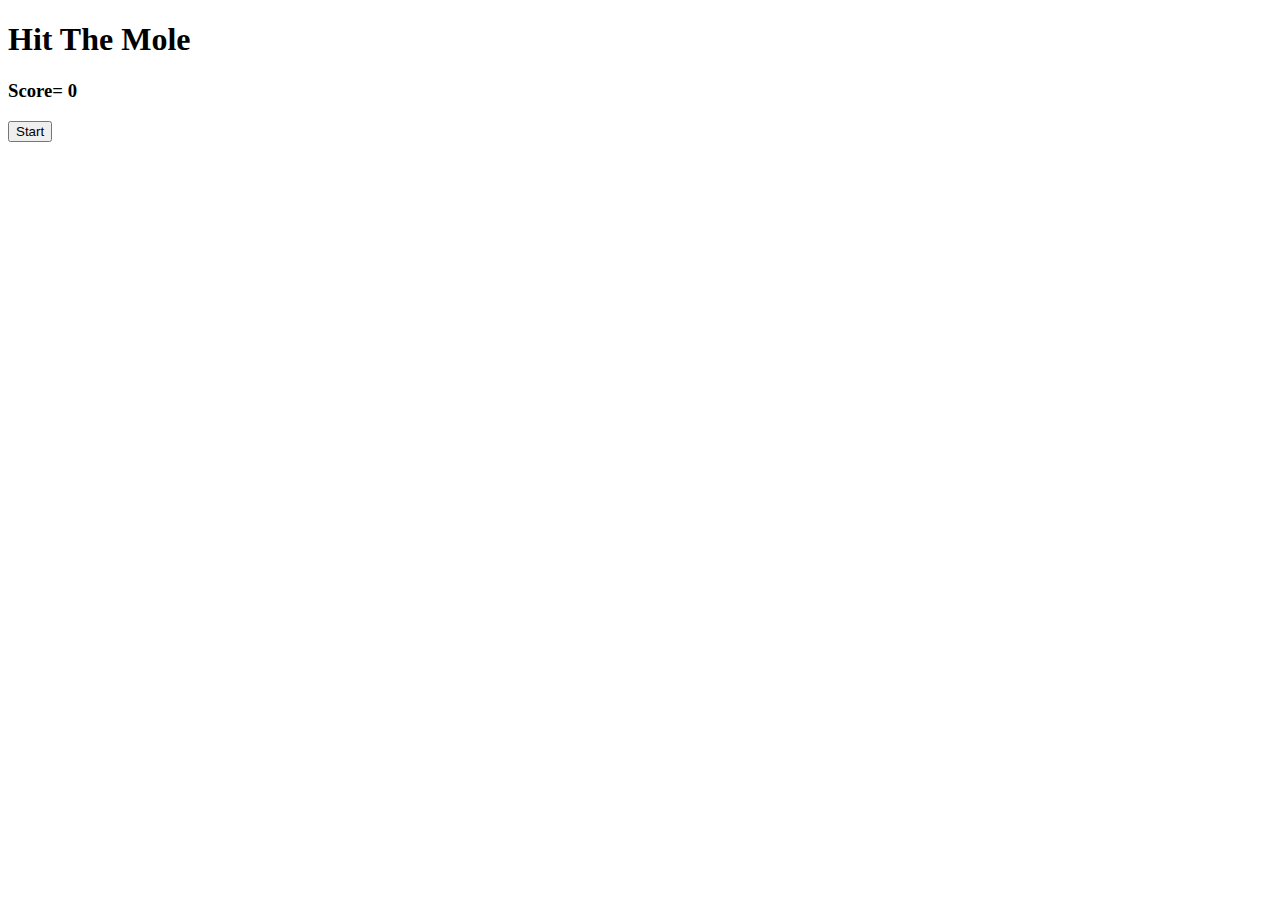
==== hit_themole/index.html @ 42230545 "Add files via upload" ====
<!DOCTYPE html>
<html lang="en">
<head>
    <meta charset="UTF-8">
    <meta http-equiv="X-UA-Compatible" content="IE=edge">
    <meta name="viewport" content="width=device-width, initial-scale=1.0">
    <link rel="stylesheet" href="style.css">
    <title>Hit The Mole</title>
</head>
<body>
    <div class="container">
        <header>
        <h1>Hit The Mole</h1>
        <h3>Score= <span class="score">0</span> </h3>
        <button class="start">Start</button> 
        </header>
    
        <div class="game-container">
            <div class="molehill">
                <div class="mole"></div>
            </div>
            <div class="molehill">
                <div class="mole"></div>
            </div>
            <div class="molehill">
                <div class="mole"></div>
            </div>
            <div class="molehill">
                <div class="mole"></div>
            </div>
            <div class="molehill">
                <div class="mole"></div>
            </div>
            <div class="molehill">
                <div class="mole"></div>
            </div>
        </div>
    </div>
    
</body>
<script src="script.js"></script>
</html>
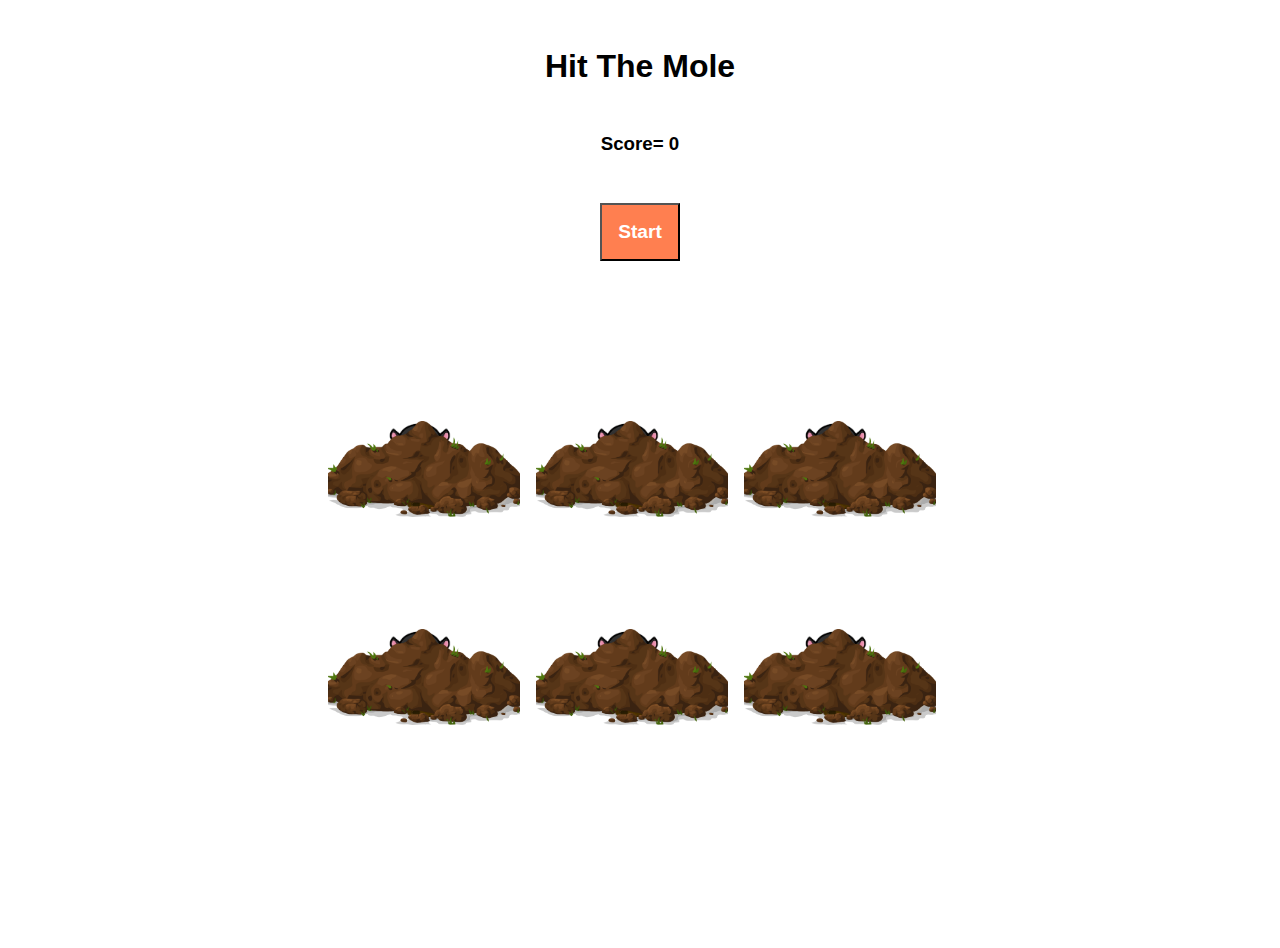
==== commit b989ec29: "Update index.html" ====
--- a/hit_themole/index.html
+++ b/hit_themole/index.html
@@ -38,5 +38,5 @@
     </div>
     
 </body>
-<script src="script.js"></script>
-</html>+<script src="app.js"></script>
+</html>
--- a/hit_themole/style.css
+++ b/hit_themole/style.css
@@ -0,0 +1,91 @@
+*{
+    margin: 0;
+    padding: 0;
+    box-sizing: border-box;
+}
+
+body {
+    width: 100%;
+    height: 100vh;
+    font-family:Verdana, Geneva, Tahoma, sans-serif;
+}
+
+.container {
+    width: 50%;
+    margin: 3rem auto;
+    text-align: center;    
+}
+
+header h3 {
+    margin: 3rem 0;
+}
+
+header button {
+    width: 5rem;
+    padding: 1rem 1rem;
+    background-color: coral;
+    color: white;
+    font-weight: 600;
+    font-size:larger ;
+    cursor: pointer;
+}
+
+header button:hover {
+    background-color: cornflowerblue;
+    transition: all .3s ease;
+}
+
+.game-container {
+    width: 100%;
+    height: 100%;
+    display: flex;
+    flex-wrap: wrap;
+    margin-top: 5rem;
+}
+
+.molehill {
+    position: relative;
+    margin: 2rem 0.5rem;
+    margin-top: 5rem;
+    height: 6rem;
+    width: 30%;
+    background-size: cover;
+}
+
+.molehill::after {
+    position: absolute;
+    top: 0%;
+    left: 0;
+    width: 100%;
+    height: 100%;
+    content: "";
+    background: url("images/molehill.png") center no-repeat;
+    background-size: cover;
+}
+
+.mole {
+    position: absolute;
+    top: 0;
+    left:0;
+    height: 5.5rem;
+    width: 100%;
+    background: url("images/mole.png") center no-repeat;
+    background-size: contain;
+    transition: .3s all ease;
+}
+
+.mole.selected {
+    top: -3em;
+}
+
+@media screen and (max-width: 1000px) {
+    .container {
+        width: 70%;
+    }
+    .molehill {
+        position: relative;
+        width: 30%;
+    }
+}
+
+
